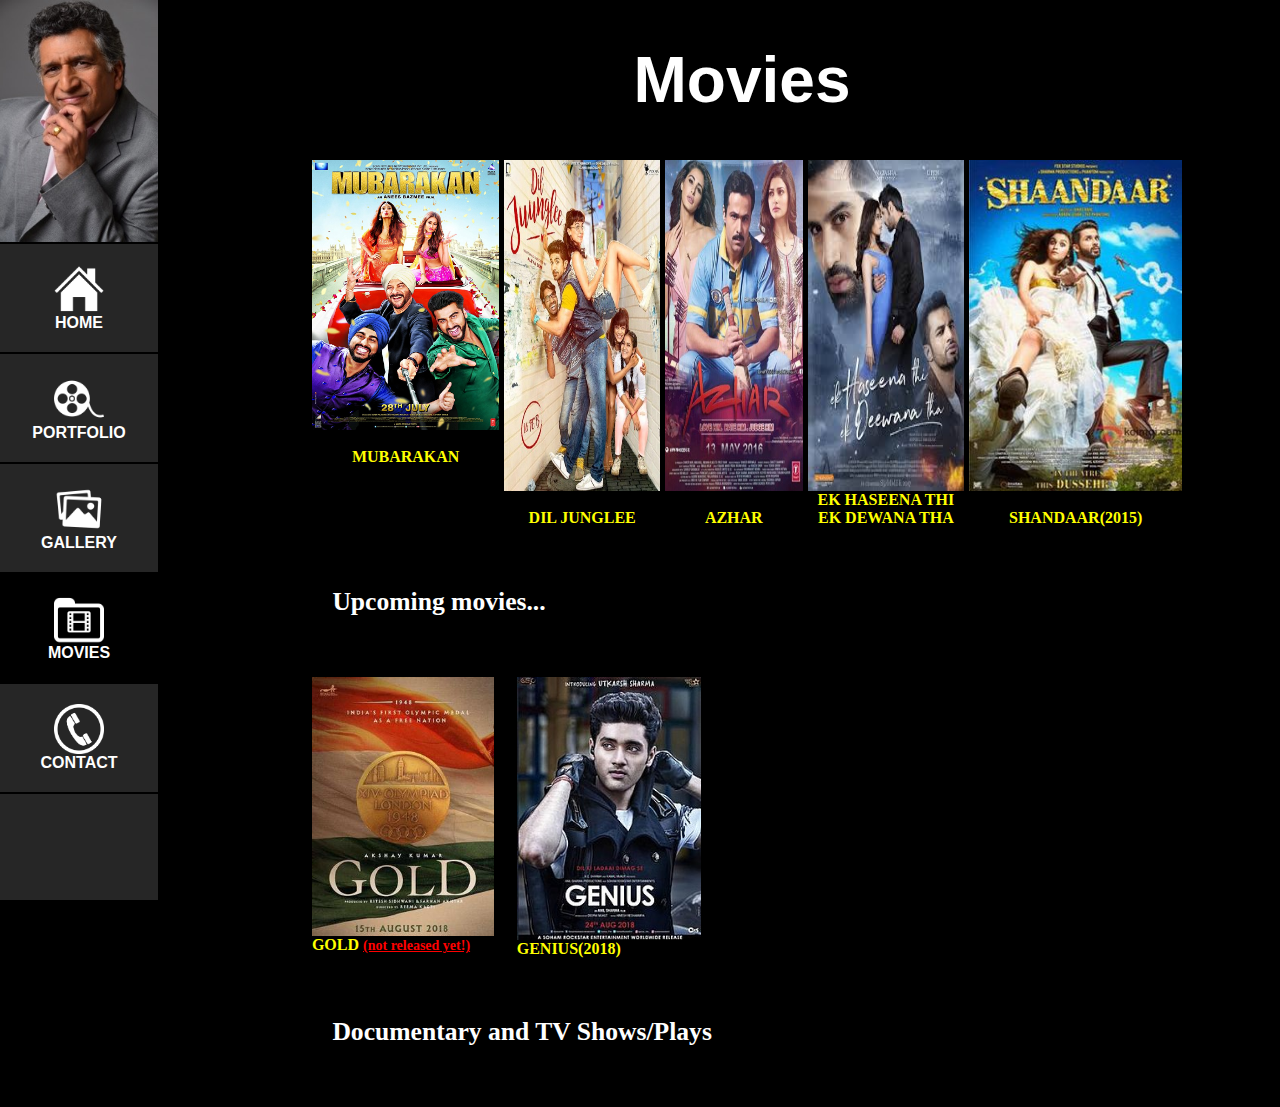
==== movies.html @ 6a96089b "first commit" ====
<!Doctype html>
<html lang="en">

<head>
    <title>Hello</title>
    <meta charset="utf-8">
    <meta  name="viewport" content="width-device-width, initial-scale-1.0">
    <link rel="stylesheet" type="text/css" href="css/main.css">
</head>
    
    <body background="images/" style="background-color: black;">
        <div class="navbar">
            
            <img src="images/IMG_0725.JPG" style="width: 160px; border-bottom:2px solid black;">
            <a class="active" href="index.html" active><img src="images/homee.png" style="width: 50px;"><br>       HOME</a>
            <a href="portfolio.html"><img src="images/movie.png" style="width: 50px;"><br>PORTFOLIO</a>
            <a href="gallery.html"><img src="images/gallery.png" style="width: 50px;"><br>GALLERY</a>
            <a href="movies.html" id="current"><img src="images/moovies.png" style="width: 50px;"><br>MOVIES</a>
            <a href="contact.html"><img src="images/call.png" style="width: 50px;"><br>CONTACT</a>
        </div>
        
        <div class="content">
            <h1>Movies</h1>
            <div class="grid-container">
              <div class="item1"><img src="images/mubarakan.jpg" alt="Mubarakan" style="width:100%;"><br><br><li><a href="">MUBARAKAN</a></li></div>
              <div class="item2"><img src="images/dil-junglee_1516174948.jpeg" alt="Dil Jungle" style="width:100%;height:90%;"><br><br><li><a href="">DIL JUNGLEE</a></li></div>  
              <div class="item3"><img src="images/Azhar%202016%20DvD_337x482.jpg" alt="Azhar" style="width:100%;height:90%;"><br><br><li><a href="https://www.youtube.com/watch?v=lj6QkJuSswU">AZHAR</a></li></div>
              <div class="item4"><img src="images/ekhaseena.jpg" alt="Ek Haseena Thi Ek Dewana Tha" style="width:100%;height:90%;"><br><li><a href="">EK HASEENA THI <br>EK DEWANA THA</a></li></div>
              <div class="item5"><img src="images/Shaandaar-Official-Poster-2.jpg" width="100%;height=35%;"><br><br><li><a href="">SHANDAAR(2015)</a></li></div>
            </div>    
        
            <div class="upcomingmovies">
                <h6>Upcoming movies...</h6>
                <div id="one"><img src="images/gold.jpg" alt="Gold" style="width:90%;"><br><li><a href="">GOLD <span>(not released yet!)</span></a></li></div>
                <div id="two"><img src="images/geniusfilm.jpg" width="90%"><li><a href="">GENIUS(2018)</a></li></div>
            </div>
            
            <h6>Documentary and TV Shows/Plays</h6>
            
        </div>
    </body>

</html>
---- css/main.css ----
*{
    box-sizing: border-box;
}

body{
    margin: 0;
    font-family: serif;
}

p{
    color: white;
    font-size: 18px;
    font-weight: bold;
    margin-left: 10%;
}

h1{
   text-align: center; 
   color: white;
    font-size: 5vw;
    font-family: sans-serif;
}

h2{
    color: white;
    text-align: center;
    font-size: 100px;
}

h3 {
    color: white;
    font-size: 14px;
}

h4 {
    color: white;
    font-size: 14px;
    font-weight: bold;
}

h5 {
    color: white;
    font-weight: bold;
    font-size: 20px;
    text-decoration: underline;
}

/* About me section */

h7 {
    color: white;
    font-size: 1.5vw;
    font-family: sans-serif;
}

/* ------------- */

span{
    color: red;
    font-weight: bold;
    text-decoration: underline;
    font-size: 14px;
}

.navbar{
    height: 100%;
    width: 160px;
    position: fixed;
    z-index: 1;
    top: 0;
    left: 0;
    background-color: #262626;
    overflow-x: hidden;
    border-right: 2px solid black;
}

li {
    list-style-type: none;
}

li a {
    color: yellow ;
    text-decoration: none;
    font-weight: bold;
}

li a:hover{
    color: white;
    text-decoration: underline;
}

.navbar a{
    font-family: sans-serif;
    color: white;
    padding: 20px;
    display: block;
    font-weight: bold;
    text-decoration: none;
    align-content: center;
    text-align: center;
    border-bottom: 2px solid black;
}

a:hover {
    color: white;
    background-color: black;
}

.vid{
    margin-left: 20%;
    border-bottom: 2px solid white;
    width: 57%;
}

a#current{
    color: white;
    background-color: black;
}

.content{
    margin-left: 230px;
    padding-left: 0px;
    width: 80%;
}

center {
    color: white;
    font-size: 22px;
    font-family: Verdana;
}
.icon-bar {
    width: 90px;
    background-color: #555;
}

.icon-bar a {
    display: block;
    text-align: center;
    padding: 16px;
    transition: all 0.3s ease;
    color: white;
    font-size: 36px;
}

.icon-bar a:hover {
    background-color: #000;
}

/* Videos */
table {
    margin-left: 5%;
    
    background-color: black;
}

tr{
    background-color: black;
}

td{
    background-color: black;
    border: 0px solid black;
}

/* Clear floats after the columns */
.row{
    height: 400px;
}


img {
  vertical-align: middle;
}

/* Position the image container (needed to position the left and right arrows) */
.container {
  position: relative;
    width: 90%;
    margin-left: 5%;
}

/* Hide the images by default */
.mySlides {
  display: none;
}

/* Add a pointer when hovering over the thumbnail images */
.cursor {
  cursor: pointer;
}

/* Next & previous buttons */
.prev,
.next {
  cursor: pointer;
  position: absolute;
  top: 40%;
  width: auto;
  padding: 16px;
  margin-top: -50px;
  color: white;
  font-weight: bold;
  font-size: 20px;
  border-radius: 0 3px 3px 0;
  user-select: none;
  -webkit-user-select: none;
}

/* Position the "next button" to the right */
.next {
  right: 0;
  border-radius: 3px 0 0 3px;
}

/* On hover, add a black background color with a little bit see-through */
.prev:hover,
.next:hover {
  background-color: rgba(0, 0, 0, 0.8);
}

/* Number text (1/3 etc) */
.numbertext {
  color: #f2f2f2;
  font-size: 12px;
    font-weight: bold;
    border: 2px solid white;
  padding: 8px 12px;
  position: absolute;
  top: 0;
}

/* Container for image text */
.caption-container {
  text-align: center;
  background-color: black;
  padding: 2px 16px;
  color: white;
}

.row:after {
  content: "";
  display: table;
  clear: both;
}

/* Six columns side by side */
.column {
  float: left;
  width: 16.66%;
}

/* Add a transparency effect for thumnbail images */
.demo {
  opacity: 0.6;
}

.active,
.demo:hover {
  opacity: 1;
}

/* Movies page content */
.grid-container {
  display: grid;
  grid-template-columns: auto auto auto auto auto;
  grid-gap: 5px;
  background-color: black;
    width: 85%;
    margin-left: 8%;
}

.grid-container>div {
  text-align: center;
  padding:0px 0;
}

/* social medias */

.twitter:hover, .facebook:hover {
    opacity: 0.5;
}

.picture {
    float: left;
    width: 50%;
}

/* Clear floats after the columns */
.information:after {
    
}

.row {
    width: 80%;
    margin-left: 10%;
}

/* Upcoming movies... */
h6{
    font-size: 2vw;
    margin-left: 10%;
    font-weight: bold;
    color: white;
}

#one {
  float:left; 
  width:20%;
  border-right:2px solid #000;
    margin-left: 8%;
}
#two { 
  width: 20%;
  overflow:hidden;
  margin:10px;
  min-height:170px;
}

@media screen and (max-width: 400px) {
   #one, #two { 
    float: none;
    margin-right:0;
    width:auto;
    border:0;
    border-bottom:2px solid #000;    
  }
}

/* On smaller screens, decrease text size */
@media only screen and (max-width: 300px) {
  .prev, .next,.text {font-size: 11px}
}
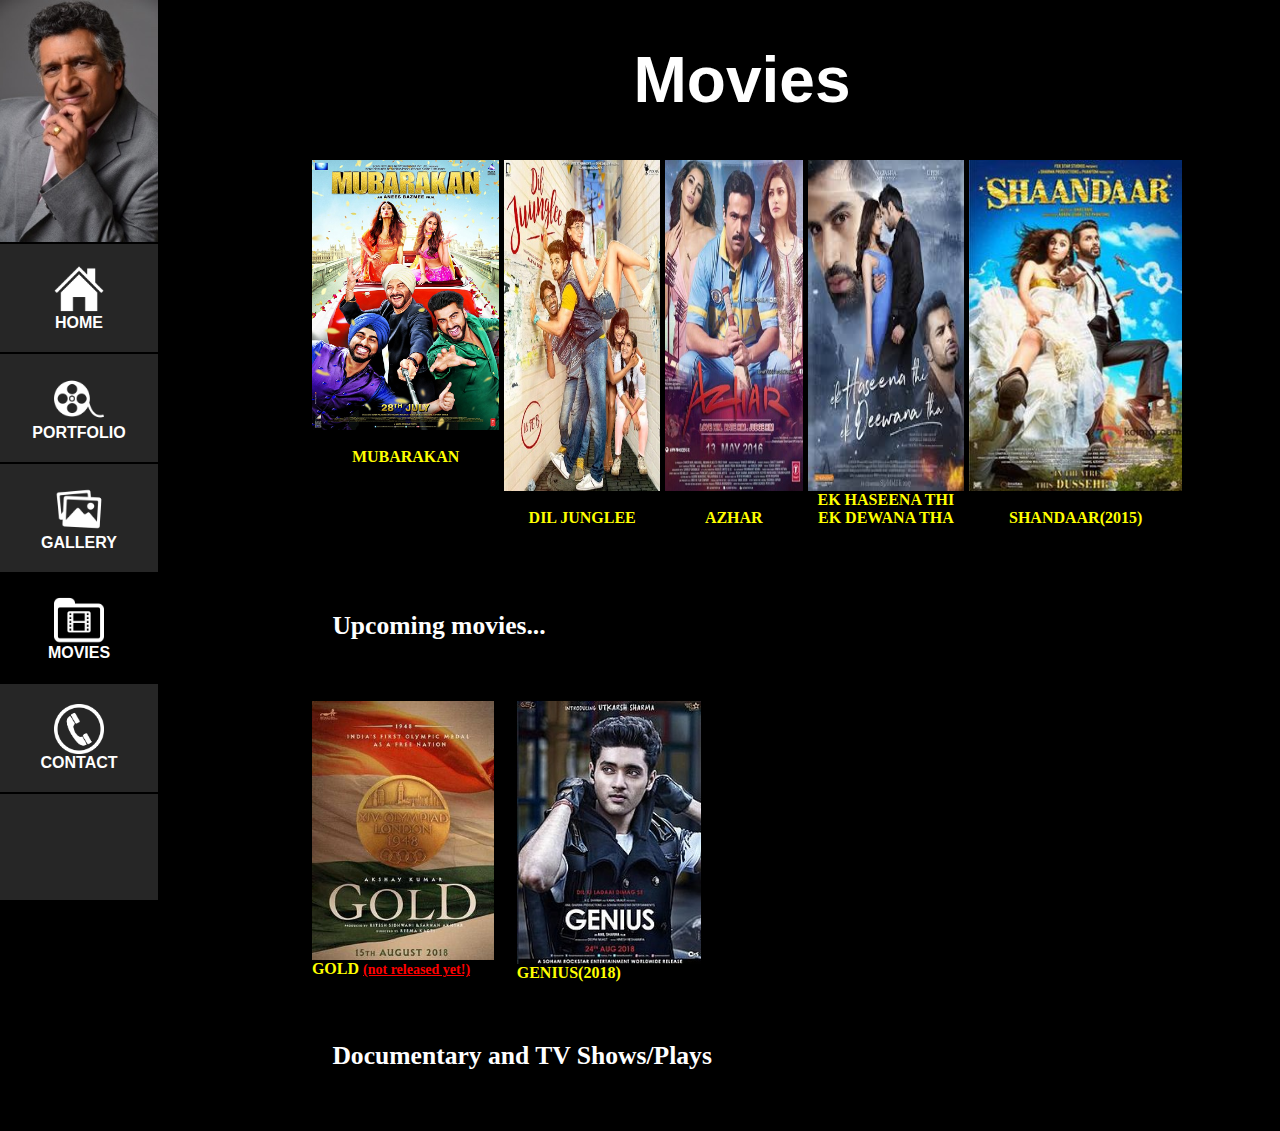
==== commit c0b4702f: "Update movies.html" ====
--- a/movies.html
+++ b/movies.html
@@ -27,7 +27,16 @@
               <div class="item3"><img src="images/Azhar%202016%20DvD_337x482.jpg" alt="Azhar" style="width:100%;height:90%;"><br><br><li><a href="https://www.youtube.com/watch?v=lj6QkJuSswU">AZHAR</a></li></div>
               <div class="item4"><img src="images/ekhaseena.jpg" alt="Ek Haseena Thi Ek Dewana Tha" style="width:100%;height:90%;"><br><li><a href="">EK HASEENA THI <br>EK DEWANA THA</a></li></div>
               <div class="item5"><img src="images/Shaandaar-Official-Poster-2.jpg" width="100%;height=35%;"><br><br><li><a href="">SHANDAAR(2015)</a></li></div>
-            </div>    
+            </div>   
+            
+            
+            <table>
+                <tr>
+                    <th>saghdhfrjrf</th>
+                    <th>saghdhfrjrf</th>
+                    <th>saghdhfrjrf</th>
+                </tr>
+            </table>
         
             <div class="upcomingmovies">
                 <h6>Upcoming movies...</h6>
@@ -40,4 +49,4 @@
         </div>
     </body>
 
-</html>+</html>
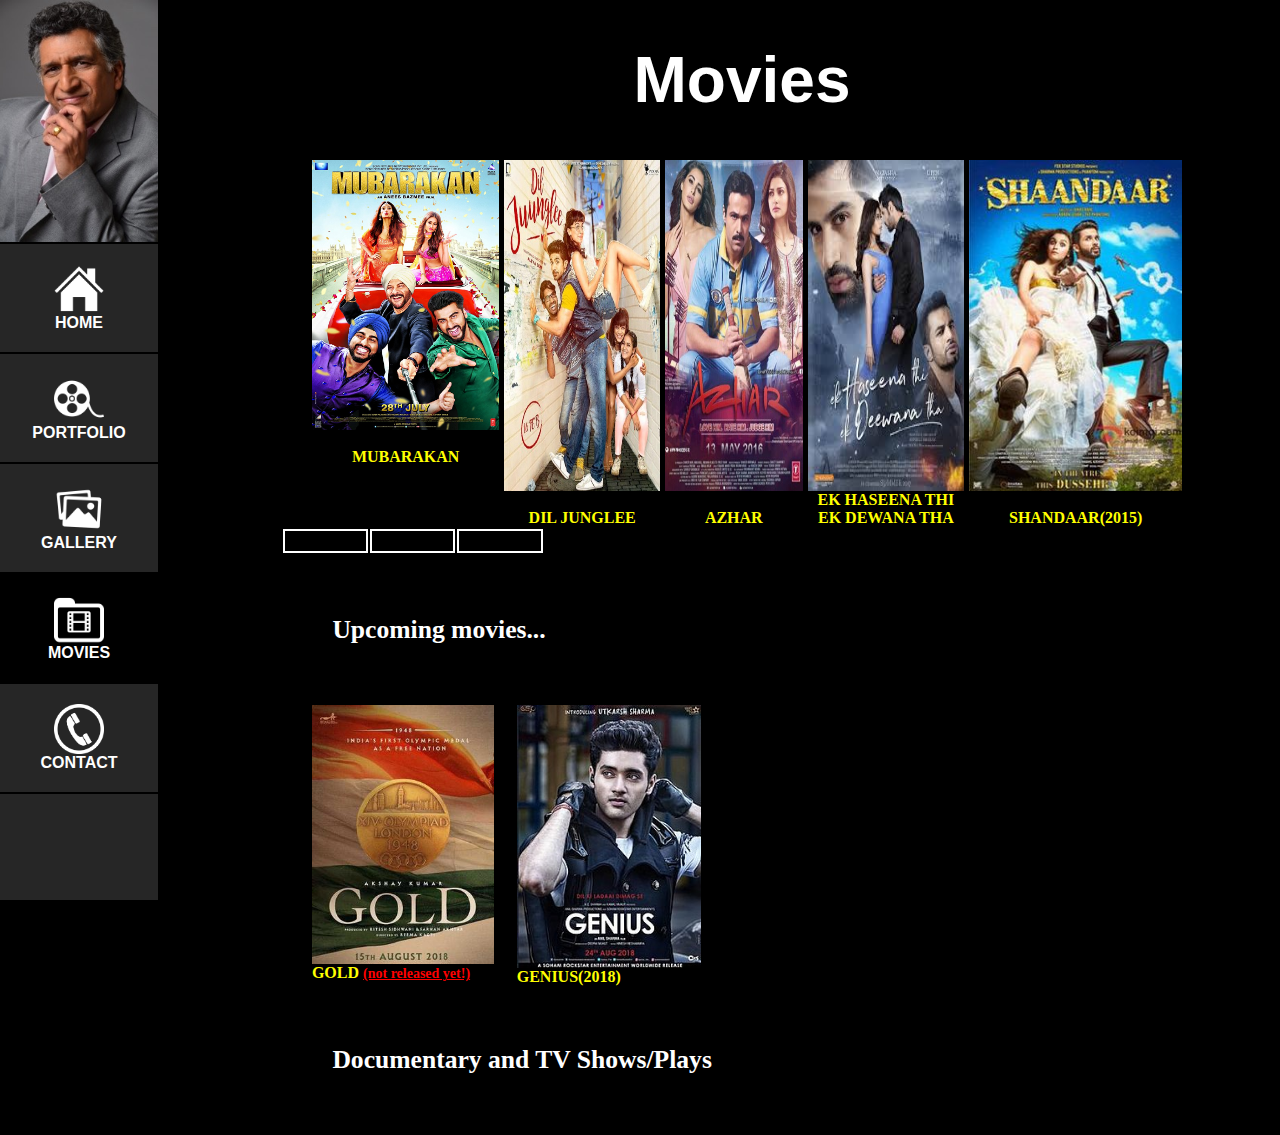
==== commit 498203de: "Update movies.html" ====
--- a/movies.html
+++ b/movies.html
@@ -32,9 +32,9 @@
             
             <table>
                 <tr>
-                    <th>saghdhfrjrf</th>
-                    <th>saghdhfrjrf</th>
-                    <th>saghdhfrjrf</th>
+                    <th style="border:2px solid white;">saghdhfrjrf</th>
+                    <th style="border:2px solid white;">saghdhfrjrf</th>
+                    <th style="border:2px solid white;">saghdhfrjrf</th>
                 </tr>
             </table>
         
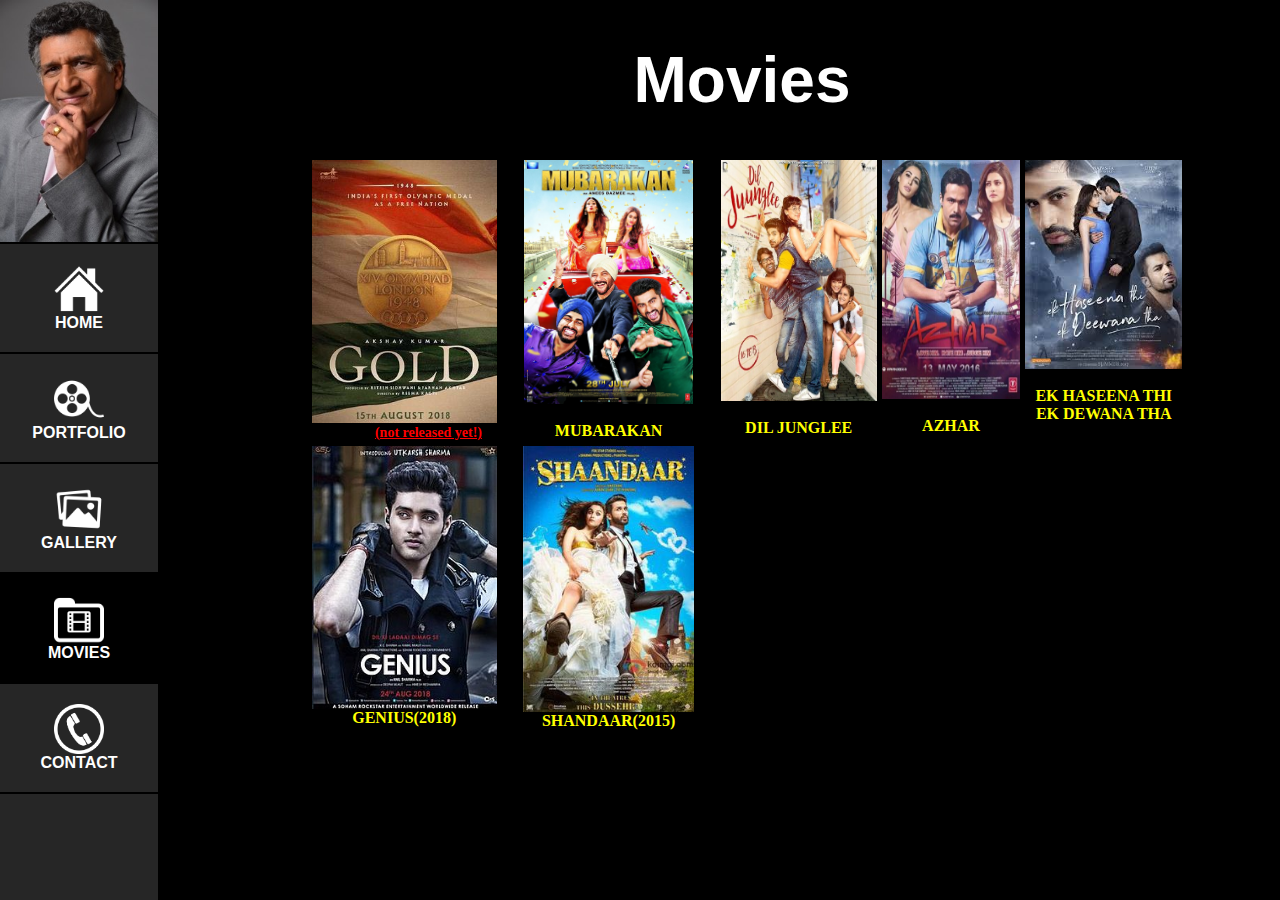
==== commit 94821bab: "Update movies.html" ====
--- a/movies.html
+++ b/movies.html
@@ -4,7 +4,7 @@
 <head>
     <title>Hello</title>
     <meta charset="utf-8">
-    <meta  name="viewport" content="width-device-width, initial-scale-1.0">
+    <meta  name="viewport" content="width-device-width, initial-scale-1">
     <link rel="stylesheet" type="text/css" href="css/main.css">
 </head>
     
@@ -21,31 +21,35 @@
         
         <div class="content">
             <h1>Movies</h1>
+            
             <div class="grid-container">
-              <div class="item1"><img src="images/mubarakan.jpg" alt="Mubarakan" style="width:100%;"><br><br><li><a href="">MUBARAKAN</a></li></div>
-              <div class="item2"><img src="images/dil-junglee_1516174948.jpeg" alt="Dil Jungle" style="width:100%;height:90%;"><br><br><li><a href="">DIL JUNGLEE</a></li></div>  
-              <div class="item3"><img src="images/Azhar%202016%20DvD_337x482.jpg" alt="Azhar" style="width:100%;height:90%;"><br><br><li><a href="https://www.youtube.com/watch?v=lj6QkJuSswU">AZHAR</a></li></div>
-              <div class="item4"><img src="images/ekhaseena.jpg" alt="Ek Haseena Thi Ek Dewana Tha" style="width:100%;height:90%;"><br><li><a href="">EK HASEENA THI <br>EK DEWANA THA</a></li></div>
-              <div class="item5"><img src="images/Shaandaar-Official-Poster-2.jpg" width="100%;height=35%;"><br><br><li><a href="">SHANDAAR(2015)</a></li></div>
-            </div>   
-            
-            
-            <table>
-                <tr>
-                    <th style="border:2px solid white;">saghdhfrjrf</th>
-                    <th style="border:2px solid white;">saghdhfrjrf</th>
-                    <th style="border:2px solid white;">saghdhfrjrf</th>
-                </tr>
-            </table>
-        
-            <div class="upcomingmovies">
-                <h6>Upcoming movies...</h6>
-                <div id="one"><img src="images/gold.jpg" alt="Gold" style="width:90%;"><br><li><a href="">GOLD <span>(not released yet!)</span></a></li></div>
-                <div id="two"><img src="images/geniusfilm.jpg" width="90%"><li><a href="">GENIUS(2018)</a></li></div>
+              <div class="item1"><img src="images/gold.jpg" alt="Gold" style="width:100%;"><br>GOLD <span>(not released yet!)</span></div>
+              <div class="item2"><img src="images/mubarakan.jpg" alt="Mubarakan" style="width:79%;"><br><br><li><a href="">MUBARAKAN</a></li></div>
+              <div class="item3"><img src="images/dil-junglee_1516174948.jpeg" alt="Dil Jungle" style="width:100%;height:86%;"><br><br><li><a href="">DIL JUNGLEE</a></li></div>  
+              <div class="item4"><img src="images/Azhar%202016%20DvD_337x482.jpg" alt="Azhar" style="width:100%;height:85%;"><br><br><li><a href="">AZHAR</a></li></div>
+              <div class="item5"><img src="images/ekhaseena.jpg" alt="Ek Haseena Thi Ek Dewana Tha" style="width:100%;"><br><br><li><a href="">EK HASEENA THI <br>EK DEWANA THA</a></li></div>
+              <div class="item6"><img src="images/geniusfilm.jpg" width="100%"><li><a href="">GENIUS(2018)</a></li></div>
+              <div class="item7"><img src="images/Shaandaar-Official-Poster-2.jpg" width="80%;height=50%;"><li><a href="">SHANDAAR(2015)</a></li></div>
+              <div class="item8">8</div>
+              <div class="item8">9</div>
+              <div class="item8">10</div>
+              <div class="item8">11</div>
+              <div class="item8">12</div>
+              <div class="item8">13</div>
+              <div class="item8">14</div>
+              <div class="item8">15</div>
+              <div class="item8">16</div>
+              <div class="item1">17</div>
+              <div class="item2">18</div>
+              <div class="item3">19</div>  
+              <div class="item4">20</div>
+              <div class="item5">21</div>
+              <div class="item6">22</div>
+              <div class="item7">23</div>
+              <div class="item8">24</div>
+              <div class="item8">25</div>
             </div>
-            
-            <h6>Documentary and TV Shows/Plays</h6>
-            
+        </div>
         </div>
     </body>
 
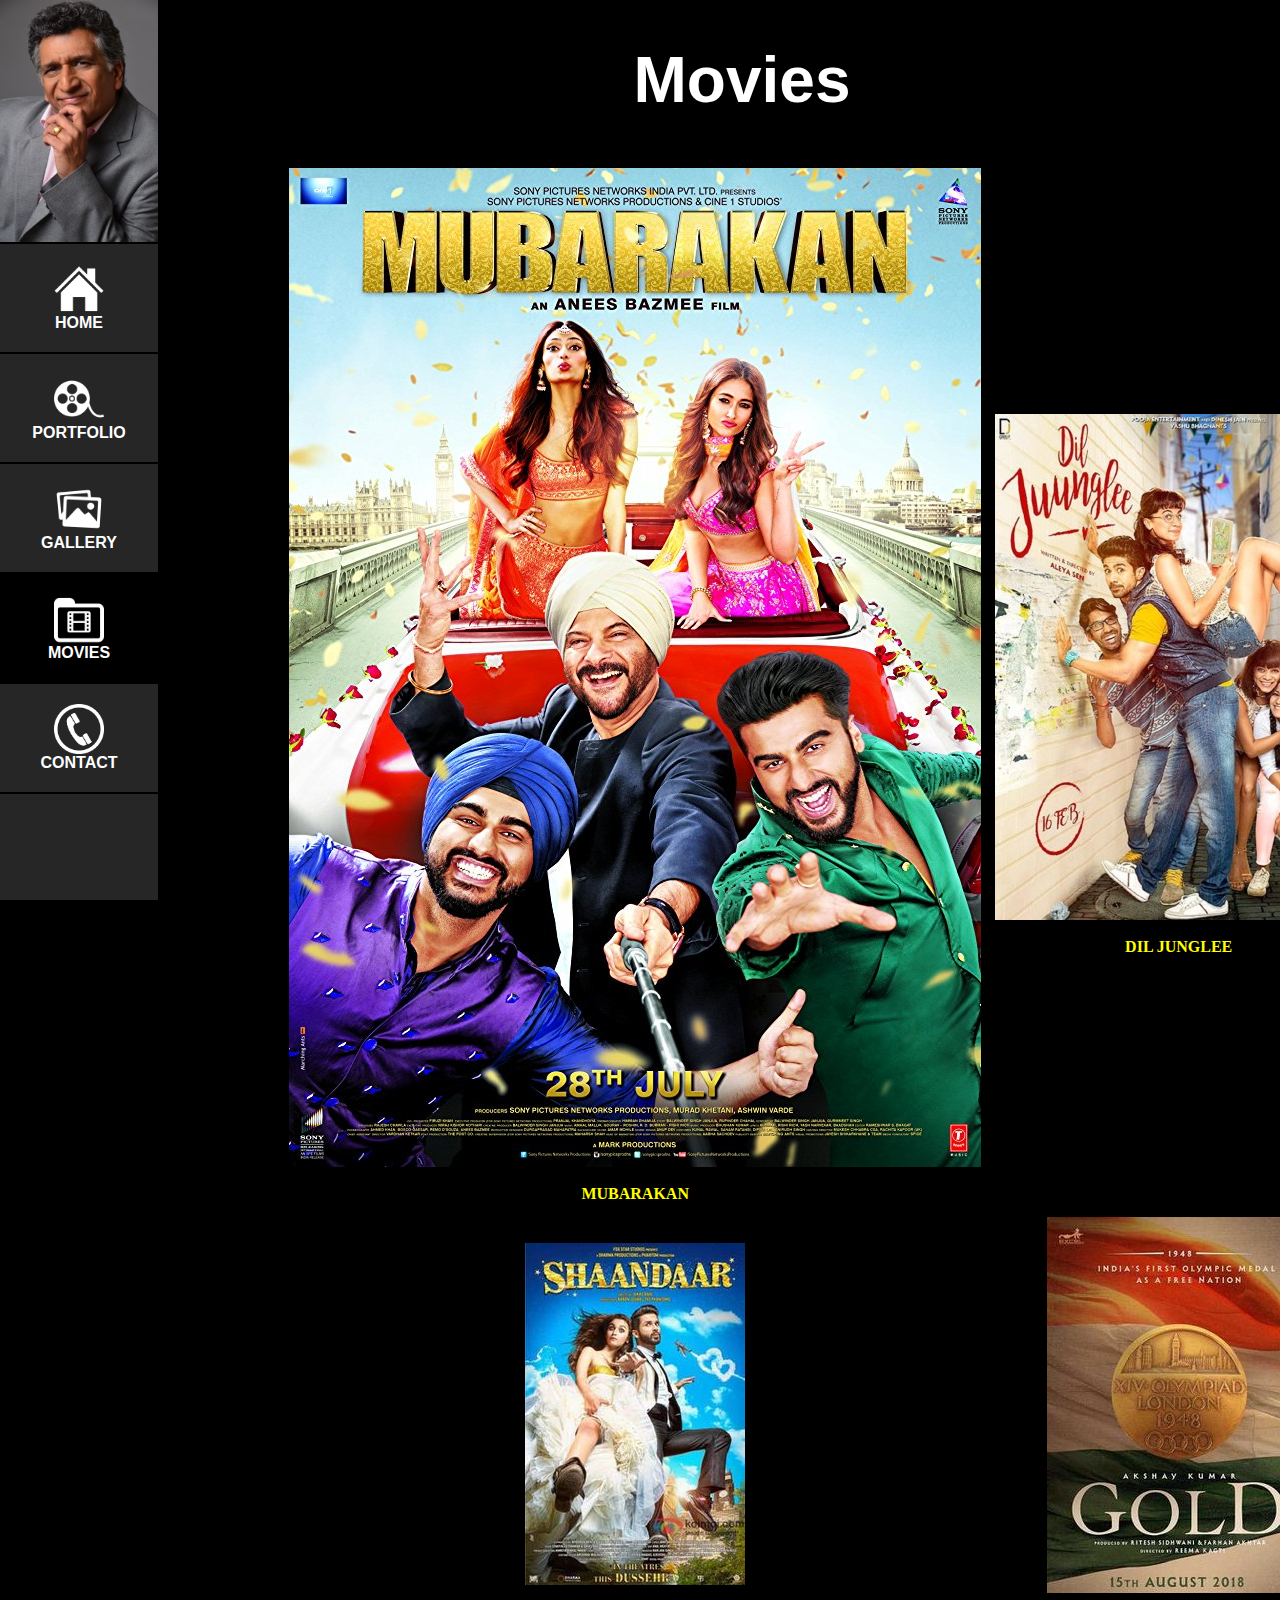
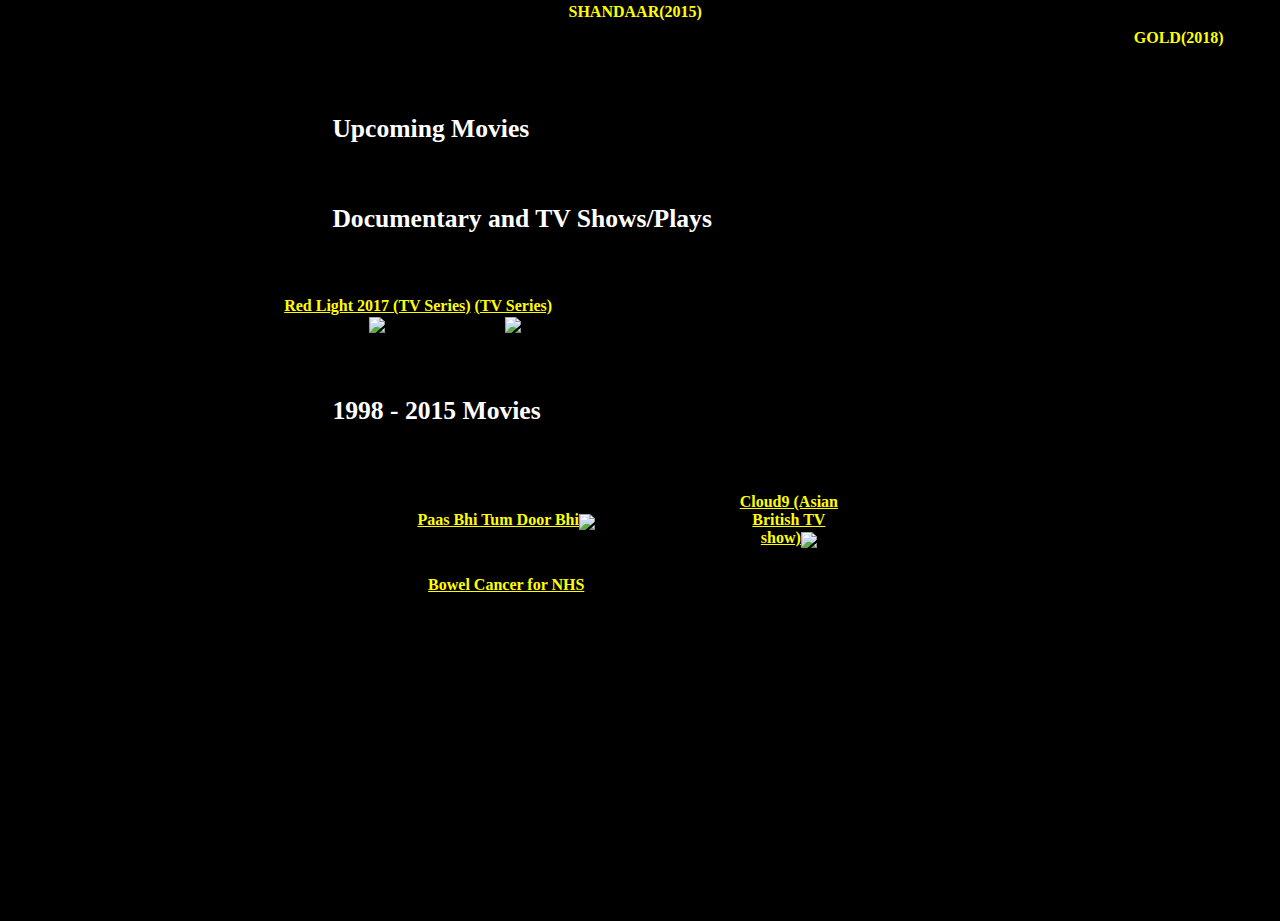
==== commit 1f25124b: "Update movies.html" ====
--- a/movies.html
+++ b/movies.html
@@ -4,7 +4,7 @@
 <head>
     <title>Hello</title>
     <meta charset="utf-8">
-    <meta  name="viewport" content="width-device-width, initial-scale-1">
+    <meta  name="viewport" content="width-device-width, initial-scale-1.0">
     <link rel="stylesheet" type="text/css" href="css/main.css">
 </head>
     
@@ -21,35 +21,97 @@
         
         <div class="content">
             <h1>Movies</h1>
+       
+             <table>
+                <tr style="margin-left:1%;">
+                    <th style="border:5px solid black; width:200px;">
+						<img src="images/mubarakan.jpg" alt="Mubarakan"><br><br><li><a href="">MUBARAKAN</a></li>
+					</th>
+                    <th style="border:5px solid black;width:500px;">
+						<img src="images/dil-junglee_1516174948.jpeg" alt="Dil Jungle"><br><br><li><a href="">DIL JUNGLEE</a></li>
+					</th>
+                    <th style="border:5px solid black;width:500px;">
+						<img src="images/Azhar%202016%20DvD_337x482.jpg" alt="Azhar"><br><br><li><a href="https://www.youtube.com/watch?v=lj6QkJuSswU">AZHAR</a></li>
+					</th>
+					 <th style="border:5px solid black;width:500px;">
+						<img src="images/ekhaseena.jpg" alt="Ek Haseena Thi Ek Dewana Tha"><br><li><a href="">EK HASEENA THI <br>EK DEWANA THA</a></li>
+					</th>
+                </tr>
+				
+				<tr style="margin-left:1%;">
+                   
+                    <th style="border:5px solid black;">
+						<img src="images/Shaandaar-Official-Poster-2.jpg"><br><br><li><a href="">SHANDAAR(2015)</a></li>
+					</th>
+					 <th style="border:5px solid black;">
+						<img src="images/gold.jpg" alt="Gold"><br><br><br><li><a href="">GOLD(2018)</a></li>
+					</th>
+					<th style="border:5px solid black;">
+						<img src="images/geniusfilm.jpg"><br><br><br><li><a href="">GENIUS(2018)</a></li>
+					</th>
+                </tr>
+            </table>
+			
+			<h6>Upcoming Movies</h6>
+			
+			
+        
+            <h6>Documentary and TV Shows/Plays</h6>
+			
+			<table>
+			
+				<tr>
+					<th>
+						<name><a href="" style="color:yellow; a:hover">Red Light 2017 (TV Series)</a></name>
+						<br>
+						<img src="images/redlight.jpg">
+					</th>
+					<th>
+						<name><a href="" style="color:yellow;">(TV Series)</a></name>
+						<br>
+						<img src="images/.jpg">
+					</th>
+				</tr>
+			
+			</table>
             
-            <div class="grid-container">
-              <div class="item1"><img src="images/gold.jpg" alt="Gold" style="width:100%;"><br>GOLD <span>(not released yet!)</span></div>
-              <div class="item2"><img src="images/mubarakan.jpg" alt="Mubarakan" style="width:79%;"><br><br><li><a href="">MUBARAKAN</a></li></div>
-              <div class="item3"><img src="images/dil-junglee_1516174948.jpeg" alt="Dil Jungle" style="width:100%;height:86%;"><br><br><li><a href="">DIL JUNGLEE</a></li></div>  
-              <div class="item4"><img src="images/Azhar%202016%20DvD_337x482.jpg" alt="Azhar" style="width:100%;height:85%;"><br><br><li><a href="">AZHAR</a></li></div>
-              <div class="item5"><img src="images/ekhaseena.jpg" alt="Ek Haseena Thi Ek Dewana Tha" style="width:100%;"><br><br><li><a href="">EK HASEENA THI <br>EK DEWANA THA</a></li></div>
-              <div class="item6"><img src="images/geniusfilm.jpg" width="100%"><li><a href="">GENIUS(2018)</a></li></div>
-              <div class="item7"><img src="images/Shaandaar-Official-Poster-2.jpg" width="80%;height=50%;"><li><a href="">SHANDAAR(2015)</a></li></div>
-              <div class="item8">8</div>
-              <div class="item8">9</div>
-              <div class="item8">10</div>
-              <div class="item8">11</div>
-              <div class="item8">12</div>
-              <div class="item8">13</div>
-              <div class="item8">14</div>
-              <div class="item8">15</div>
-              <div class="item8">16</div>
-              <div class="item1">17</div>
-              <div class="item2">18</div>
-              <div class="item3">19</div>  
-              <div class="item4">20</div>
-              <div class="item5">21</div>
-              <div class="item6">22</div>
-              <div class="item7">23</div>
-              <div class="item8">24</div>
-              <div class="item8">25</div>
-            </div>
-        </div>
+			<h6>1998 - 2015 Movies</h6>
+			
+			<table>
+                <tr style="margin-left:1%;">
+                    <th style="border:5px solid black;width:500px;">
+						<name><a href="" style="color:yellow;">Paas Bhi Tum Door Bhi</a></name><img src="images/.jpg">
+					</th>
+					<th style="border:5px solid black; width:200px;">
+						<name><a href="" style="color:yellow;">Cloud9 (Asian British TV show)</a></name><img src="images/zing.jpg">
+					</th>
+                    
+					 <th style="border:5px solid black;width:500px;">
+						
+					</th>
+					<th style="border:5px solid black;width:500px;">
+						
+					</th>
+                </tr>
+				
+				<tr style="margin-left:1%;">
+					 <th style="border:5px solid black;">
+						
+					</th>
+					<th style="border:5px solid black;">
+						
+					</th>
+                </tr>
+				
+				<tr>
+					 <th style="border:5px solid black;width:500px;">
+						<name><a href="https://www.youtube.com/watch?v=KOcI7-oN4DY&frags=pl%2Cwn" style="color:yellow;">Bowel Cancer for NHS</a></name>
+						<iframe width="400" height="315" src="https://www.youtube.com/embed/KOcI7-oN4DY" frameborder="0" allow="accelerometer; autoplay; encrypted-media; gyroscope; picture-in-picture" allowfullscreen></iframe>
+					</th>
+				</tr>
+            </table>
+			
+			
         </div>
     </body>
 
